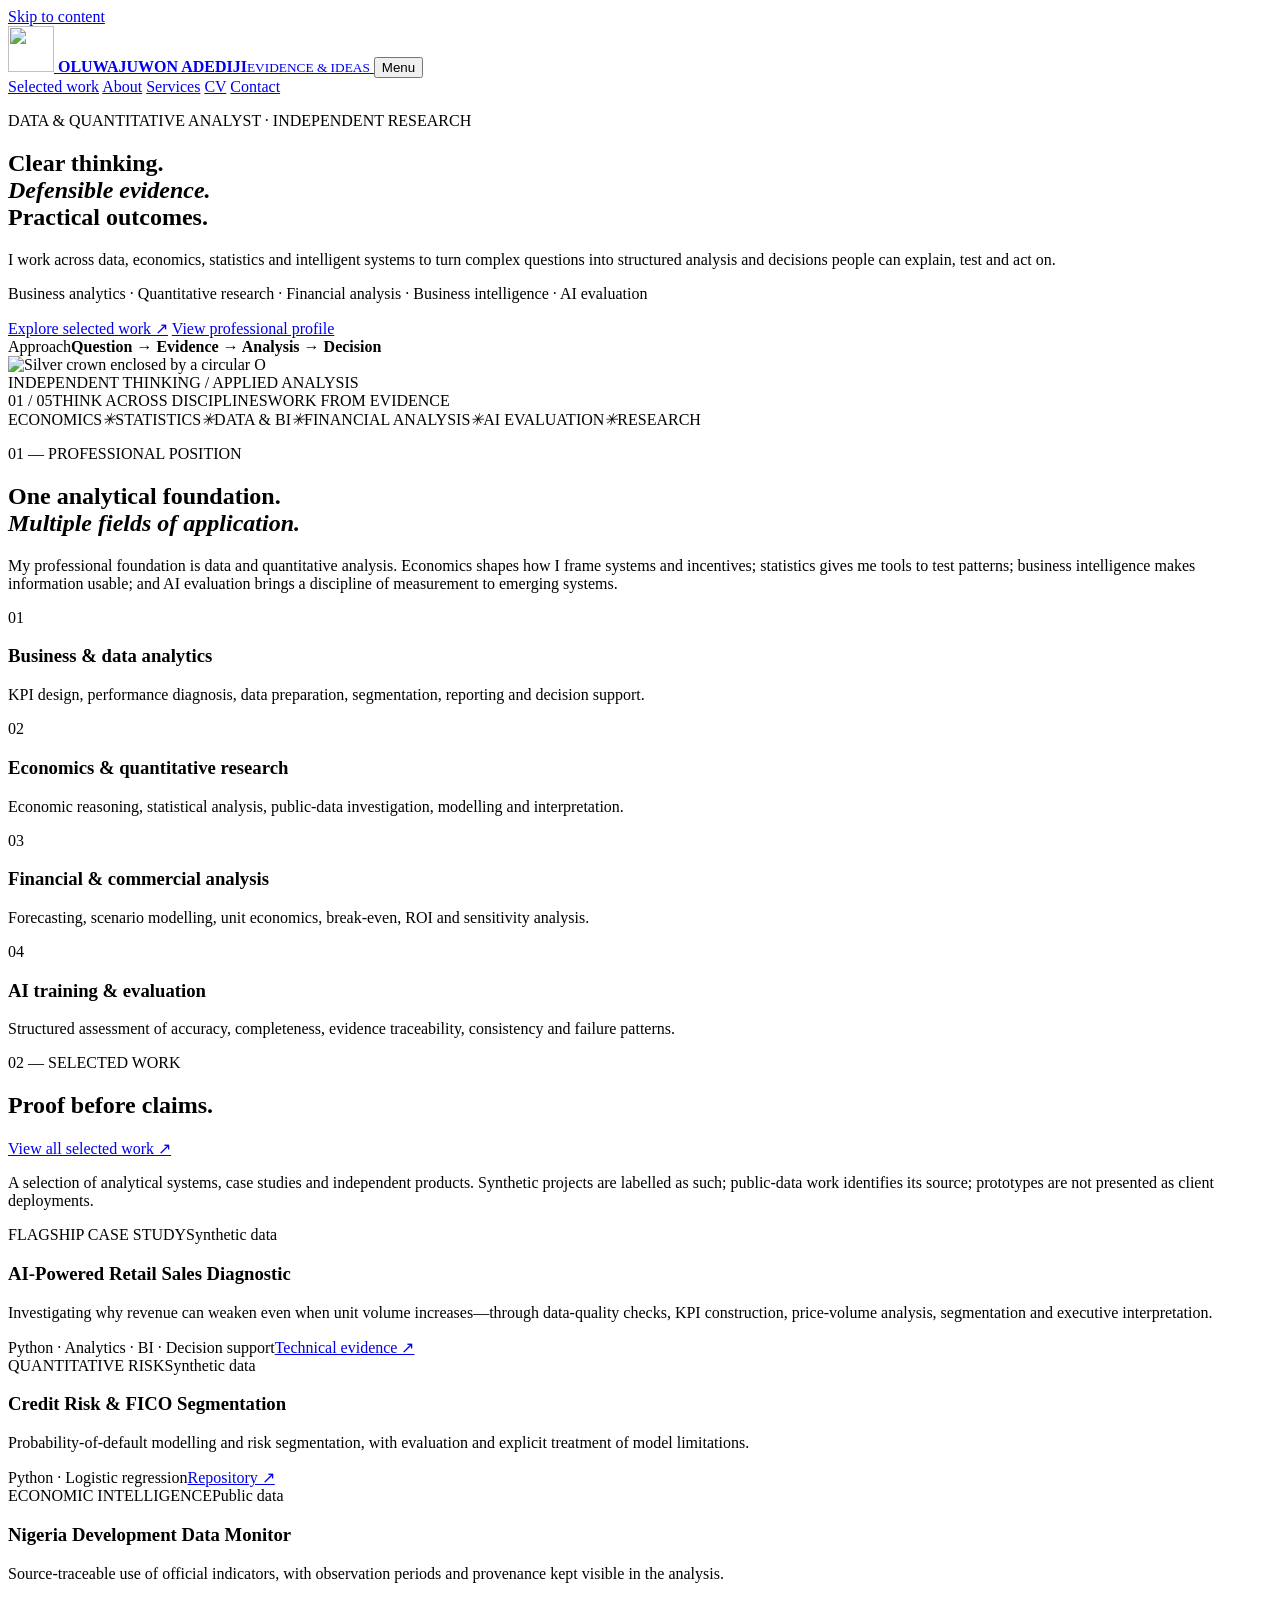
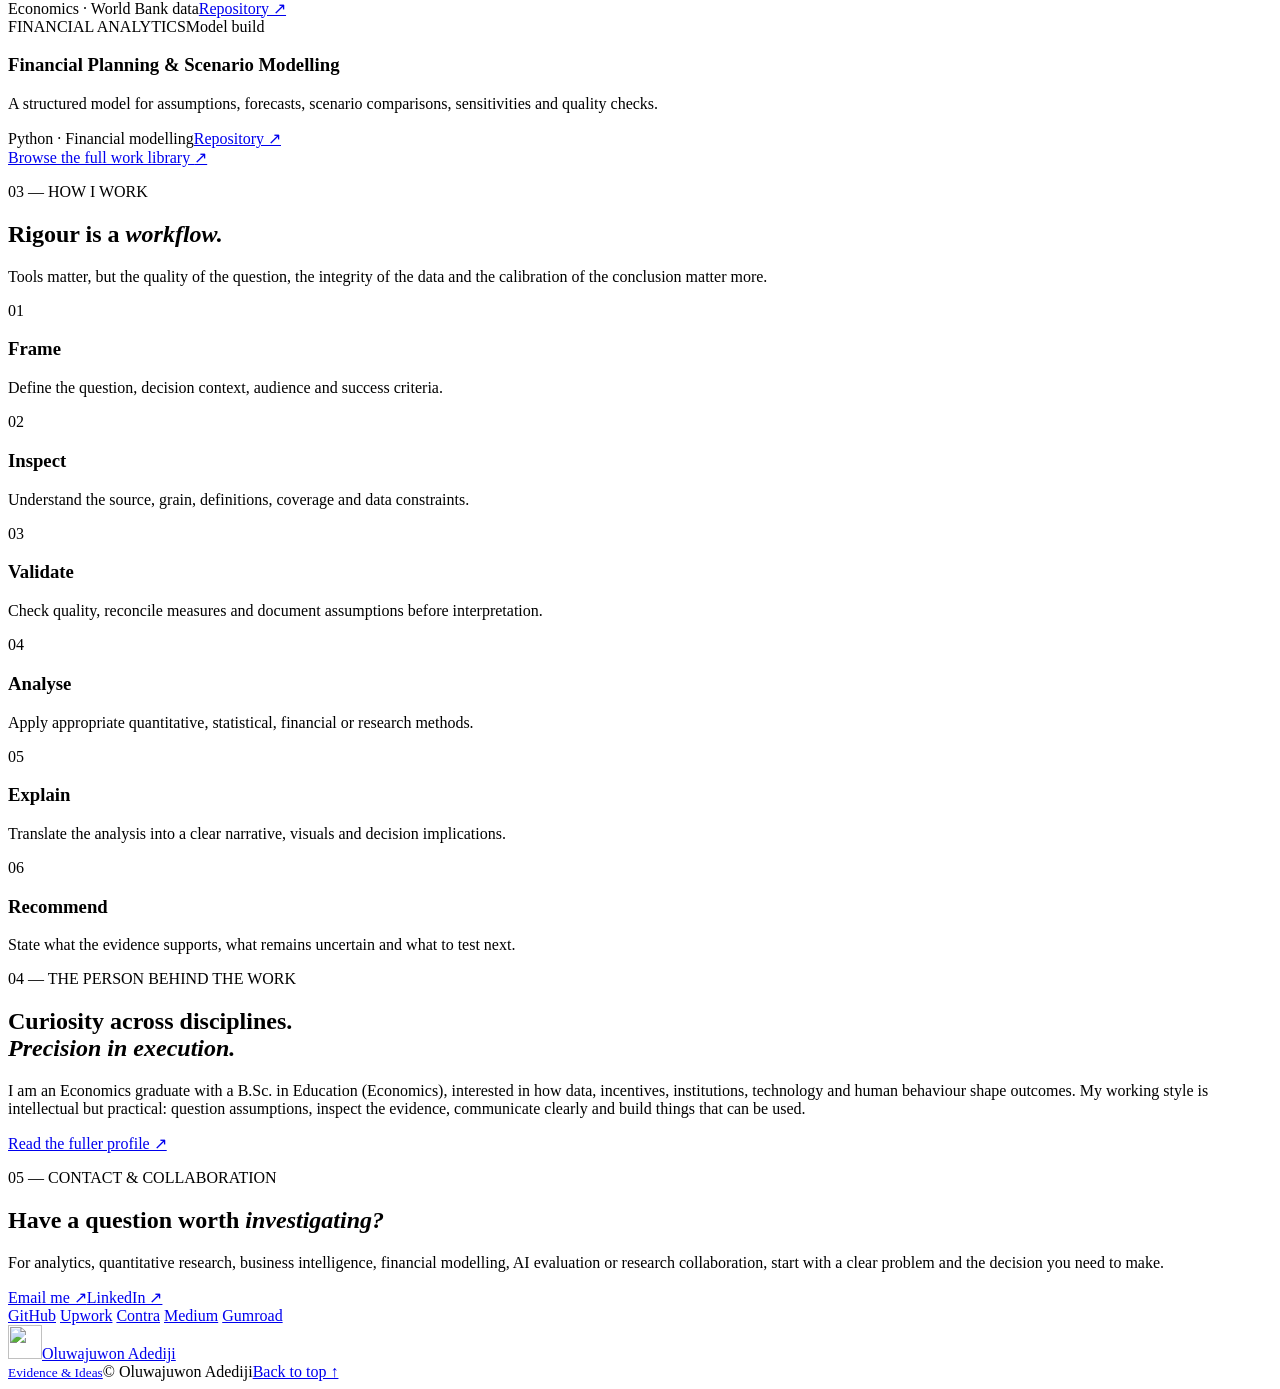
==== portfolio/index.html @ 3f38bb8b "Build new silver-black Evidence & Ideas portfolio: portfolio/index.html" ====
<!doctype html>
<html lang="en">
<head>
  <meta charset="utf-8">
  <meta name="viewport" content="width=device-width, initial-scale=1">
  <meta name="theme-color" content="#050607">
  <meta name="description" content="Oluwajuwon Adediji is a Data & Quantitative Analyst working across economics, statistics, business intelligence, financial analysis, research and AI evaluation.">
  <meta name="robots" content="index, follow">
  <link rel="canonical" href="https://oluwajuwonade.vercel.app/in">
  <meta property="og:type" content="website">
  <meta property="og:title" content="Oluwajuwon Adediji — Evidence & Ideas">
  <meta property="og:description" content="Data, economics and analytical thinking for clearer decisions.">
  <meta property="og:url" content="https://oluwajuwonade.vercel.app/in">
  <meta property="og:image" content="https://oluwajuwonade.vercel.app/assets/og-card.svg">
  <meta name="twitter:card" content="summary_large_image">
  <meta name="twitter:title" content="Oluwajuwon Adediji — Evidence & Ideas">
  <meta name="twitter:description" content="Data, economics and analytical thinking for clearer decisions.">
  <meta name="twitter:image" content="https://oluwajuwonade.vercel.app/assets/og-card.svg">
  <link rel="icon" type="image/svg+xml" href="/assets/brand-mark.svg">
  <link rel="stylesheet" href="/styles.css">
  <title>Oluwajuwon Adediji — Data & Quantitative Analyst | Evidence & Ideas</title>
  <script type="application/ld+json">
  {
    "@context":"https://schema.org",
    "@type":"Person",
    "name":"Oluwajuwon Adediji",
    "url":"https://oluwajuwonade.vercel.app/in",
    "email":"mailto:oluwajuwonade@outlook.com",
    "jobTitle":"Data & Quantitative Analyst",
    "description":"Analytical practitioner working across economics, statistics, business intelligence, financial analysis, research and AI evaluation.",
    "sameAs":[
      "https://www.linkedin.com/in/oluwajuwonade",
      "https://github.com/oluwajuwonade",
      "https://medium.com/@oluwajuwonade",
      "https://contra.com/oluwajuwonade",
      "https://www.upwork.com/freelancers/~01ae1602f502222784"
    ]
  }
  </script>
</head>
<body>
<a class="skip-link" href="#main">Skip to content</a>
<header class="site-header">
  <nav class="nav shell" aria-label="Main navigation">
    <a class="brand" href="/in" aria-label="Oluwajuwon Adediji home">
      <img src="/assets/brand-mark.svg" alt="" width="46" height="46">
      <span><strong>OLUWAJUWON ADEDIJI</strong><small>EVIDENCE &amp; IDEAS</small></span>
    </a>
    <button class="menu-toggle" type="button" aria-expanded="false" aria-controls="nav-links">Menu</button>
    <div class="nav-links" id="nav-links">
      <a href="/work.html">Selected work</a>
      <a href="/about.html">About</a>
      <a href="/services.html">Services</a>
      <a href="/cv.html">CV</a>
      <a class="nav-contact" href="#contact">Contact</a>
    </div>
  </nav>
</header>

<main id="main">
  <section class="hero shell">
    <div class="hero-copy">
      <p class="overline"><span class="status-dot"></span> DATA &amp; QUANTITATIVE ANALYST · INDEPENDENT RESEARCH</p>
      <h1>Clear thinking.<br><em>Defensible evidence.</em><br>Practical outcomes.</h1>
      <p class="hero-lede">I work across data, economics, statistics and intelligent systems to turn complex questions into structured analysis and decisions people can explain, test and act on.</p>
      <p class="hero-detail">Business analytics · Quantitative research · Financial analysis · Business intelligence · AI evaluation</p>
      <div class="hero-actions">
        <a class="button button-solid" href="/work.html">Explore selected work <span aria-hidden="true">↗</span></a>
        <a class="button button-outline" href="/cv.html">View professional profile</a>
      </div>
      <div class="hero-proof"><span>Approach</span><strong>Question → Evidence → Analysis → Decision</strong></div>
    </div>
    <div class="hero-emblem" aria-label="Silver crown O emblem">
      <div class="emblem-orbit orbit-one"></div><div class="emblem-orbit orbit-two"></div>
      <img src="/assets/brand-mark.svg" alt="Silver crown enclosed by a circular O" width="270" height="270">
      <div class="emblem-caption">INDEPENDENT THINKING / APPLIED ANALYSIS</div>
    </div>
    <div class="hero-index"><span>01 / 05</span><span>THINK ACROSS DISCIPLINES</span><span>WORK FROM EVIDENCE</span></div>
  </section>

  <section class="ticker" aria-label="Areas of work">
    <div class="ticker-inner"><span>ECONOMICS</span><i>✳</i><span>STATISTICS</span><i>✳</i><span>DATA &amp; BI</span><i>✳</i><span>FINANCIAL ANALYSIS</span><i>✳</i><span>AI EVALUATION</span><i>✳</i><span>RESEARCH</span></div>
  </section>

  <section class="section shell" id="positioning">
    <div class="section-heading">
      <p class="overline">01 — PROFESSIONAL POSITION</p>
      <h2>One analytical foundation.<br><em>Multiple fields of application.</em></h2>
      <p class="section-intro">My professional foundation is data and quantitative analysis. Economics shapes how I frame systems and incentives; statistics gives me tools to test patterns; business intelligence makes information usable; and AI evaluation brings a discipline of measurement to emerging systems.</p>
    </div>
    <div class="discipline-grid">
      <article class="discipline-card"><span>01</span><h3>Business &amp; data analytics</h3><p>KPI design, performance diagnosis, data preparation, segmentation, reporting and decision support.</p></article>
      <article class="discipline-card"><span>02</span><h3>Economics &amp; quantitative research</h3><p>Economic reasoning, statistical analysis, public-data investigation, modelling and interpretation.</p></article>
      <article class="discipline-card"><span>03</span><h3>Financial &amp; commercial analysis</h3><p>Forecasting, scenario modelling, unit economics, break-even, ROI and sensitivity analysis.</p></article>
      <article class="discipline-card"><span>04</span><h3>AI training &amp; evaluation</h3><p>Structured assessment of accuracy, completeness, evidence traceability, consistency and failure patterns.</p></article>
    </div>
  </section>

  <section class="section section-dark">
    <div class="shell">
      <div class="section-heading section-heading-row">
        <div><p class="overline">02 — SELECTED WORK</p><h2>Proof before claims.</h2></div>
        <a class="text-link" href="/work.html">View all selected work ↗</a>
      </div>
      <p class="section-intro narrow">A selection of analytical systems, case studies and independent products. Synthetic projects are labelled as such; public-data work identifies its source; prototypes are not presented as client deployments.</p>
      <div class="work-grid">
        <article class="work-card work-feature">
          <div class="work-top"><span>FLAGSHIP CASE STUDY</span><span class="evidence-tag">Synthetic data</span></div>
          <h3>AI-Powered Retail Sales Diagnostic</h3>
          <p>Investigating why revenue can weaken even when unit volume increases—through data-quality checks, KPI construction, price-volume analysis, segmentation and executive interpretation.</p>
          <div class="work-meta"><span>Python · Analytics · BI · Decision support</span><a href="https://github.com/oluwajuwonade/AI-Powered-Retail-Sales-Diagnostic" target="_blank" rel="noopener">Technical evidence ↗</a></div>
        </article>
        <article class="work-card">
          <div class="work-top"><span>QUANTITATIVE RISK</span><span class="evidence-tag">Synthetic data</span></div>
          <h3>Credit Risk &amp; FICO Segmentation</h3>
          <p>Probability-of-default modelling and risk segmentation, with evaluation and explicit treatment of model limitations.</p>
          <div class="work-meta"><span>Python · Logistic regression</span><a href="https://github.com/oluwajuwonade/credit-risk-fico-segmentation" target="_blank" rel="noopener">Repository ↗</a></div>
        </article>
        <article class="work-card">
          <div class="work-top"><span>ECONOMIC INTELLIGENCE</span><span class="evidence-tag">Public data</span></div>
          <h3>Nigeria Development Data Monitor</h3>
          <p>Source-traceable use of official indicators, with observation periods and provenance kept visible in the analysis.</p>
          <div class="work-meta"><span>Economics · World Bank data</span><a href="https://github.com/oluwajuwonade/oluwajuwonade.github.io/tree/main/projects/nigeria-economic-intelligence" target="_blank" rel="noopener">Repository ↗</a></div>
        </article>
        <article class="work-card">
          <div class="work-top"><span>FINANCIAL ANALYTICS</span><span class="evidence-tag">Model build</span></div>
          <h3>Financial Planning &amp; Scenario Modelling</h3>
          <p>A structured model for assumptions, forecasts, scenario comparisons, sensitivities and quality checks.</p>
          <div class="work-meta"><span>Python · Financial modelling</span><a href="https://github.com/oluwajuwonade/financial-modelling-starter-system" target="_blank" rel="noopener">Repository ↗</a></div>
        </article>
      </div>
      <div class="center-action"><a class="button button-outline" href="/work.html">Browse the full work library <span aria-hidden="true">↗</span></a></div>
    </div>
  </section>

  <section class="section shell">
    <div class="section-heading">
      <p class="overline">03 — HOW I WORK</p>
      <h2>Rigour is a <em>workflow.</em></h2>
      <p class="section-intro">Tools matter, but the quality of the question, the integrity of the data and the calibration of the conclusion matter more.</p>
    </div>
    <div class="method-grid">
      <article><span>01</span><h3>Frame</h3><p>Define the question, decision context, audience and success criteria.</p></article>
      <article><span>02</span><h3>Inspect</h3><p>Understand the source, grain, definitions, coverage and data constraints.</p></article>
      <article><span>03</span><h3>Validate</h3><p>Check quality, reconcile measures and document assumptions before interpretation.</p></article>
      <article><span>04</span><h3>Analyse</h3><p>Apply appropriate quantitative, statistical, financial or research methods.</p></article>
      <article><span>05</span><h3>Explain</h3><p>Translate the analysis into a clear narrative, visuals and decision implications.</p></article>
      <article><span>06</span><h3>Recommend</h3><p>State what the evidence supports, what remains uncertain and what to test next.</p></article>
    </div>
  </section>

  <section class="section section-about">
    <div class="shell about-band">
      <div><p class="overline">04 — THE PERSON BEHIND THE WORK</p><h2>Curiosity across disciplines.<br><em>Precision in execution.</em></h2></div>
      <div><p>I am an Economics graduate with a B.Sc. in Education (Economics), interested in how data, incentives, institutions, technology and human behaviour shape outcomes. My working style is intellectual but practical: question assumptions, inspect the evidence, communicate clearly and build things that can be used.</p><a class="text-link" href="/about.html">Read the fuller profile ↗</a></div>
    </div>
  </section>

  <section class="section shell contact-section" id="contact">
    <div class="contact-panel">
      <div><p class="overline">05 — CONTACT &amp; COLLABORATION</p><h2>Have a question worth <em>investigating?</em></h2><p>For analytics, quantitative research, business intelligence, financial modelling, AI evaluation or research collaboration, start with a clear problem and the decision you need to make.</p></div>
      <div class="contact-actions"><a class="button button-solid" href="mailto:oluwajuwonade@outlook.com?subject=Professional%20enquiry">Email me ↗</a><a class="button button-outline" href="https://www.linkedin.com/in/oluwajuwonade" target="_blank" rel="noopener">LinkedIn ↗</a></div>
    </div>
    <div class="social-links">
      <a href="https://github.com/oluwajuwonade" target="_blank" rel="noopener">GitHub</a>
      <a href="https://www.upwork.com/freelancers/~01ae1602f502222784" target="_blank" rel="noopener">Upwork</a>
      <a href="https://contra.com/oluwajuwonade" target="_blank" rel="noopener">Contra</a>
      <a href="https://medium.com/@oluwajuwonade" target="_blank" rel="noopener">Medium</a>
      <a href="https://oluwajuwonade.gumroad.com/" target="_blank" rel="noopener">Gumroad</a>
    </div>
  </section>
</main>
<footer class="footer shell"><a class="footer-brand" href="/in"><img src="/assets/brand-mark.svg" alt="" width="34" height="34"><span>Oluwajuwon Adediji<br><small>Evidence &amp; Ideas</small></span></a><span>© <span data-year></span> Oluwajuwon Adediji</span><a href="/in">Back to top ↑</a></footer>
<script src="/script.js" defer></script>
</body>
</html>
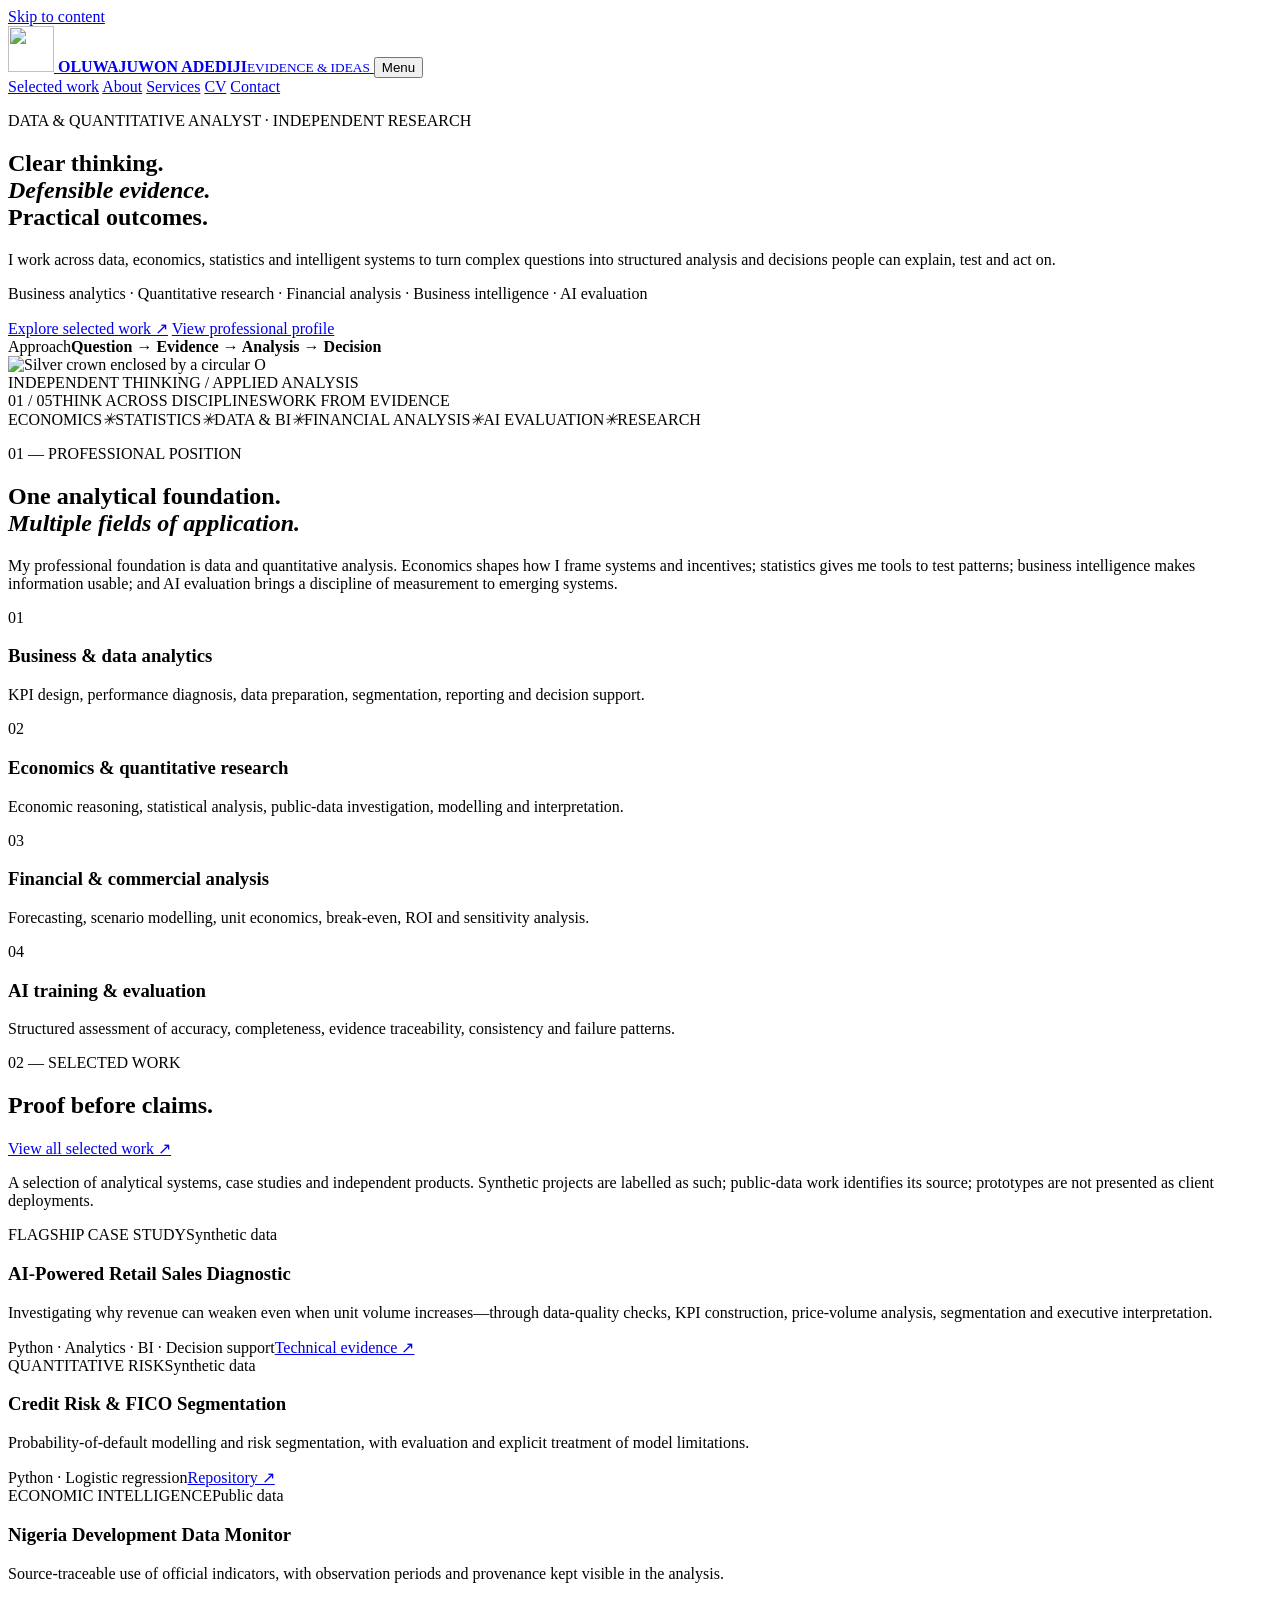
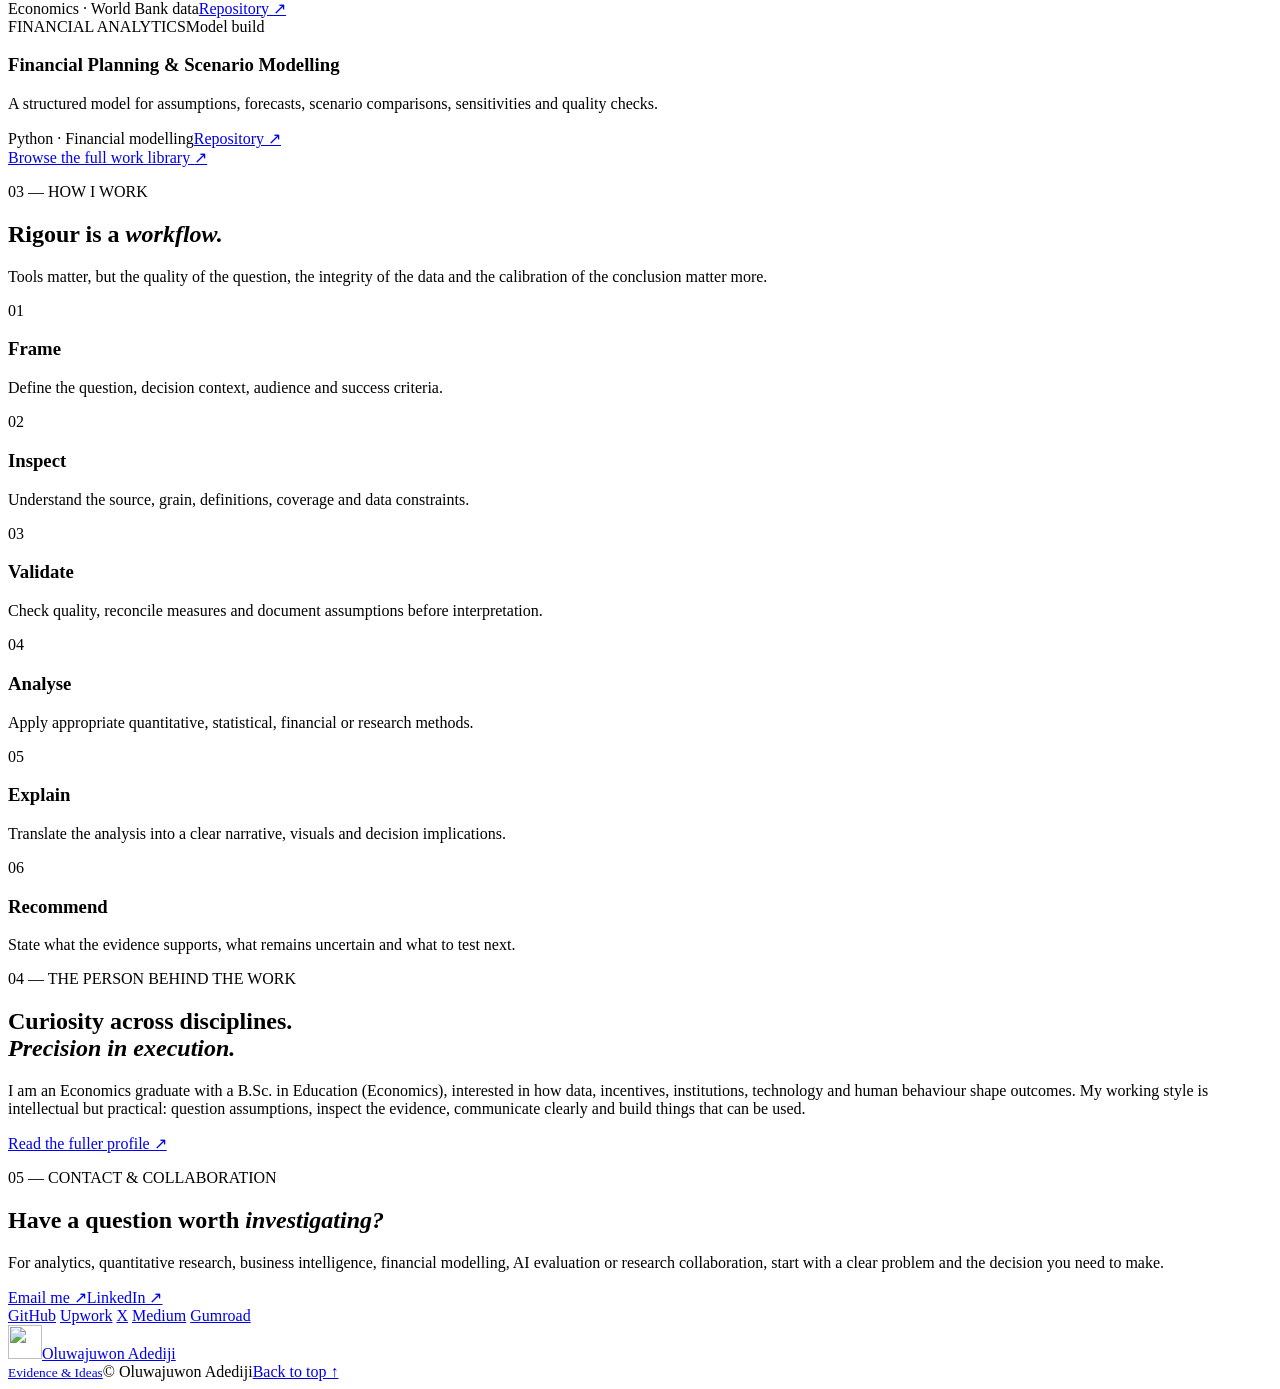
==== commit eae90dc3: "Replace Contra with X profile in portfolio/index.html" ====
--- a/portfolio/index.html
+++ b/portfolio/index.html
@@ -32,7 +32,7 @@
       "https://www.linkedin.com/in/oluwajuwonade",
       "https://github.com/oluwajuwonade",
       "https://medium.com/@oluwajuwonade",
-      "https://contra.com/oluwajuwonade",
+      "https://x.com/oluwajuwon_ade",
       "https://www.upwork.com/freelancers/~01ae1602f502222784"
     ]
   }
@@ -164,7 +164,7 @@
     <div class="social-links">
       <a href="https://github.com/oluwajuwonade" target="_blank" rel="noopener">GitHub</a>
       <a href="https://www.upwork.com/freelancers/~01ae1602f502222784" target="_blank" rel="noopener">Upwork</a>
-      <a href="https://contra.com/oluwajuwonade" target="_blank" rel="noopener">Contra</a>
+      <a href="https://x.com/oluwajuwon_ade" target="_blank" rel="noopener">X</a>
       <a href="https://medium.com/@oluwajuwonade" target="_blank" rel="noopener">Medium</a>
       <a href="https://oluwajuwonade.gumroad.com/" target="_blank" rel="noopener">Gumroad</a>
     </div>
